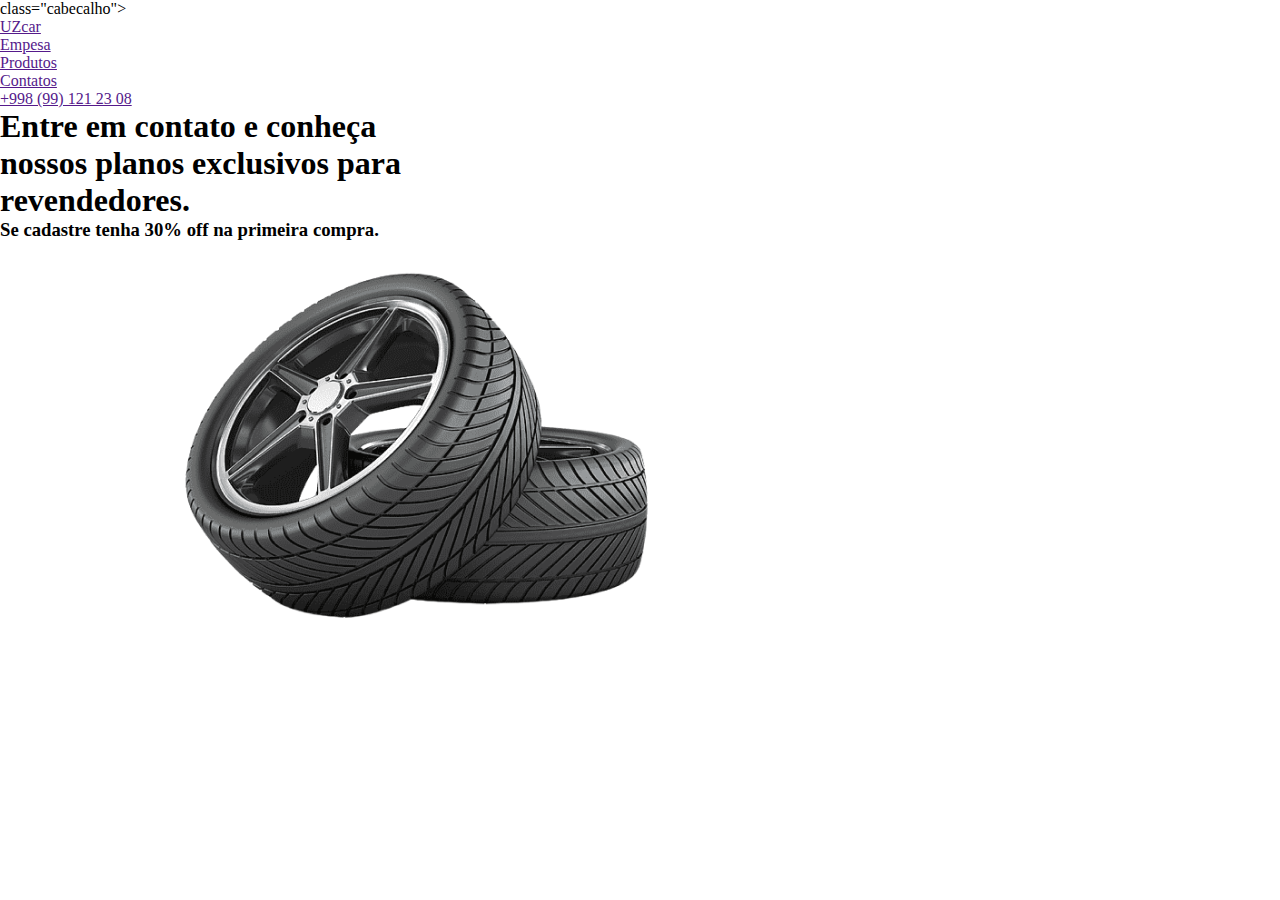
==== index.html @ c99f31f3 "atualizado" ====
<!DOCTYPE html>
<html lang="pt-br">

<head>
    <meta charset="UTF-8">
    <meta http-equiv="X-UA-Compatible" content="IE=edge">
    <meta name="viewport" content="width=device-width, initial-scale=1.0">
    <link rel="stylesheet" href="style.css">
    <title>UZcar</title>
</head>

<body>
    <main>

       <header>
        <nav> class="cabecalho">
           

            <table>

                <ul>
                    <li><a href="">UZcar</a></li>
                    <li><a href="">Empesa</a></li>
                    <li><a href="">Produtos</a></li>
                    <li><a href="">Contatos</a></li>
                    <li><a href="">+998 (99) 121 23 08</a></li>
                </ul>
            </nav>


            </table>

        </header>



        <div class="principal">
            <h1>Entre em contato e conheça <br>
                nossos planos exclusivos para <br>
                revendedores.</h1>
            <h3>Se cadastre tenha 30% off na primeira compra.</h3>
            <img src="img/peneu 1.png" alt="">







        </div>







    </main>


</body>

</html>
---- style.css ----
*{
    margin: 0;
    padding: 0;
}

cabecalho{

    



}
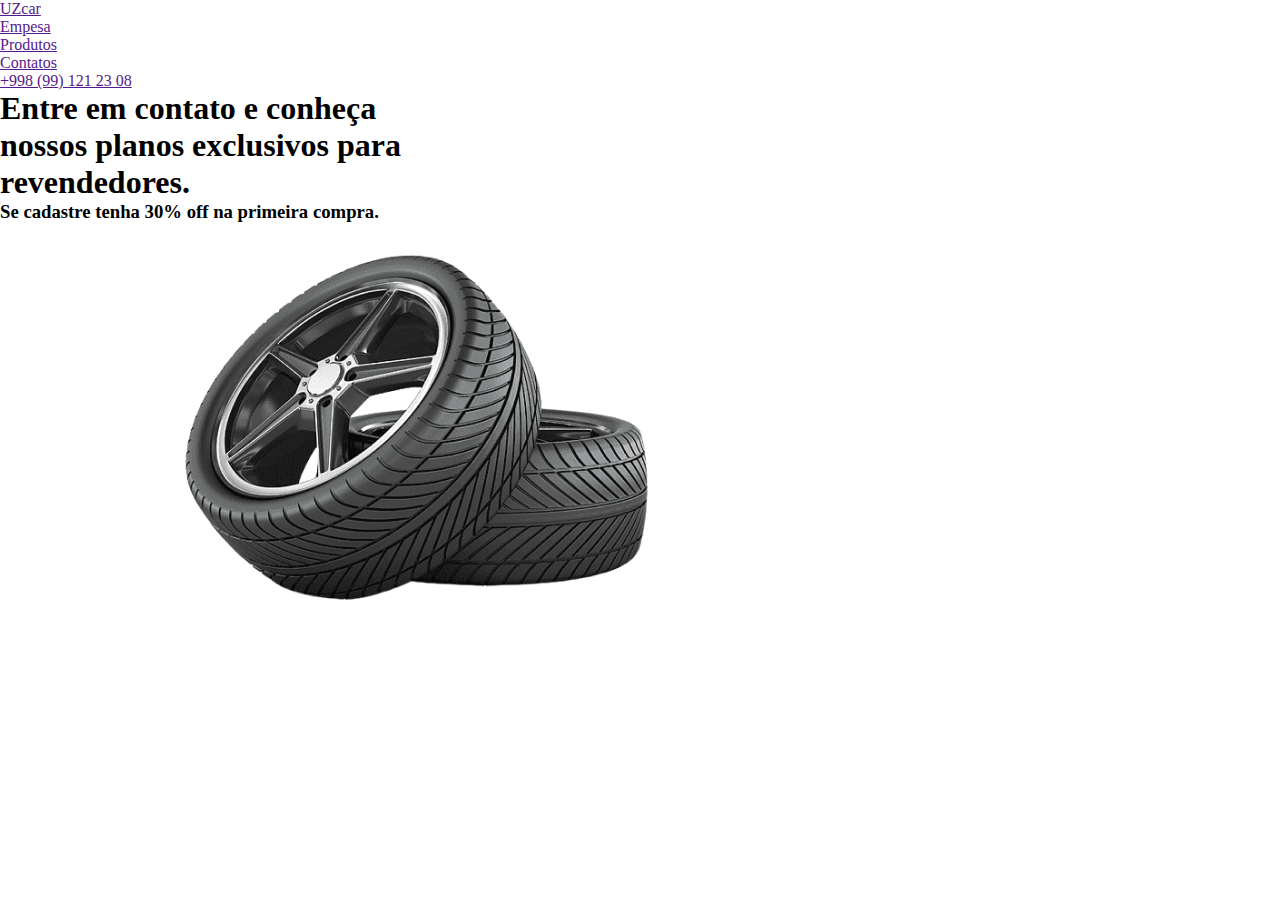
==== commit 4c46549d: "atualizado" ====
--- a/index.html
+++ b/index.html
@@ -13,7 +13,7 @@
     <main>
 
        <header>
-        <nav> class="cabecalho">
+        <nav class="cabecalho">
            
 
             <table>
